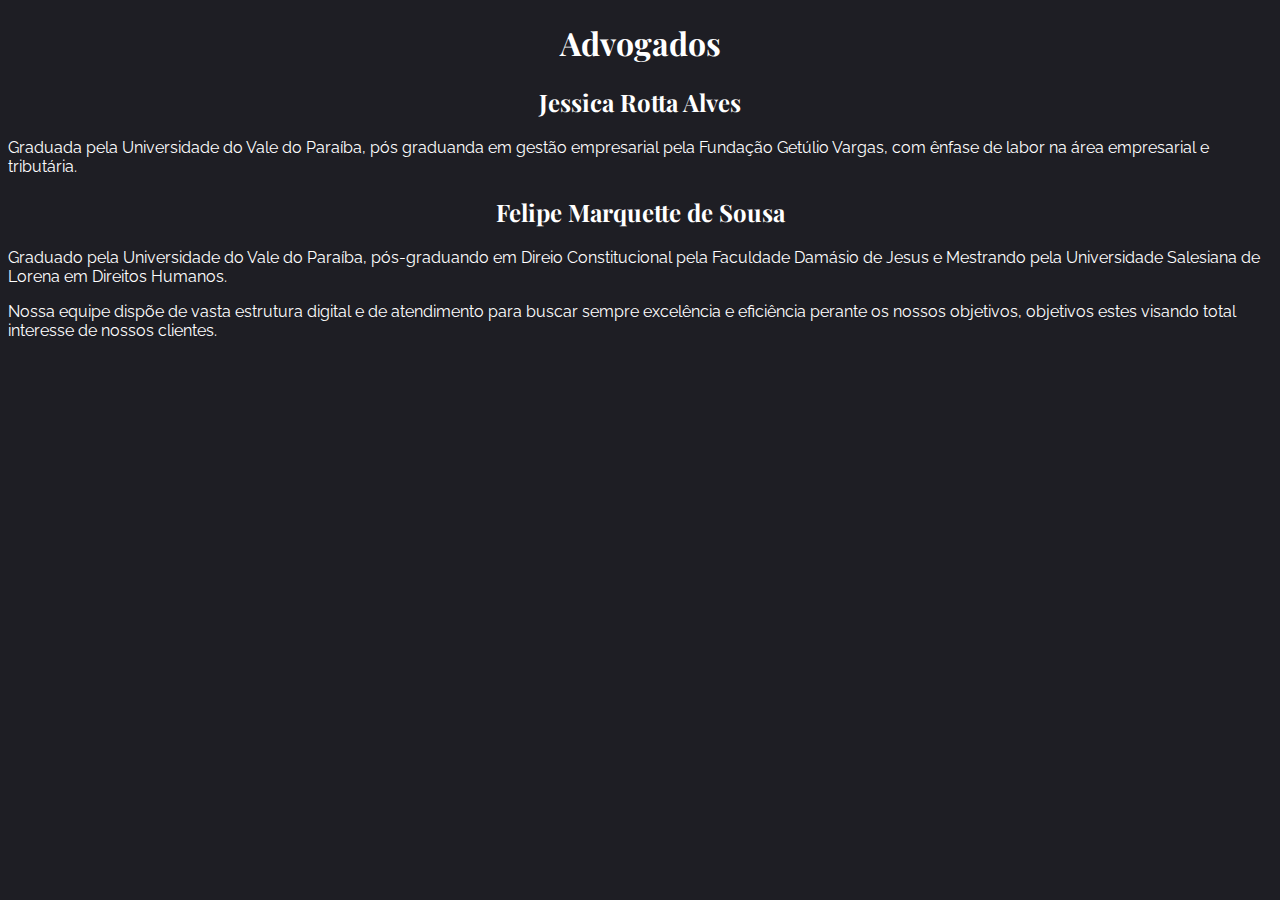
==== advogados.html @ d1c3782e "Create advogados.html" ====
<!DOCTYPE html>
<html>
<head>
	<title>Advogados</title>
	<link href="https://fonts.googleapis.com/css?family=Playfair+Display|Raleway" rel="stylesheet">
	<link href="main.css" type="text/css" rel="stylesheet">
</head>
<body>

	<h1>Advogados</h1>

	<h2>Jessica Rotta Alves</h2>

	<p>Graduada pela Universidade do Vale do Paraíba, pós graduanda em gestão empresarial pela Fundação Getúlio Vargas, com ênfase de labor na área empresarial e tributária.</p>

  <h2>Felipe Marquette de Sousa</h2>

	<p>Graduado pela Universidade do Vale do Paraíba, pós-graduando em Direio Constitucional pela Faculdade Damásio de Jesus e Mestrando pela Universidade Salesiana de Lorena em Direitos Humanos.</p>

	<p>Nossa equipe dispõe de vasta estrutura digital e de atendimento para buscar sempre excelência e eficiência perante os nossos objetivos, objetivos estes visando total interesse de nossos clientes.</p>

</body>
</html>
---- main.css ----
h1, h2 {
	font-family: 'playfair display';
	text-align: center;
	color: #fff;
}

p {
	font-family: 'Raleway';
	color: #fff;
}

li {
	color: #666666;
  	display: inline-block;
  	font-family: 'Raleway', sans-serif;
  	font-size: 12px;
  	font-weight: 100;
  	letter-spacing: 2px;
  	margin: 20px;
  	text-transform: uppercase;
}

body {
	background-color: #1E1E24;
}
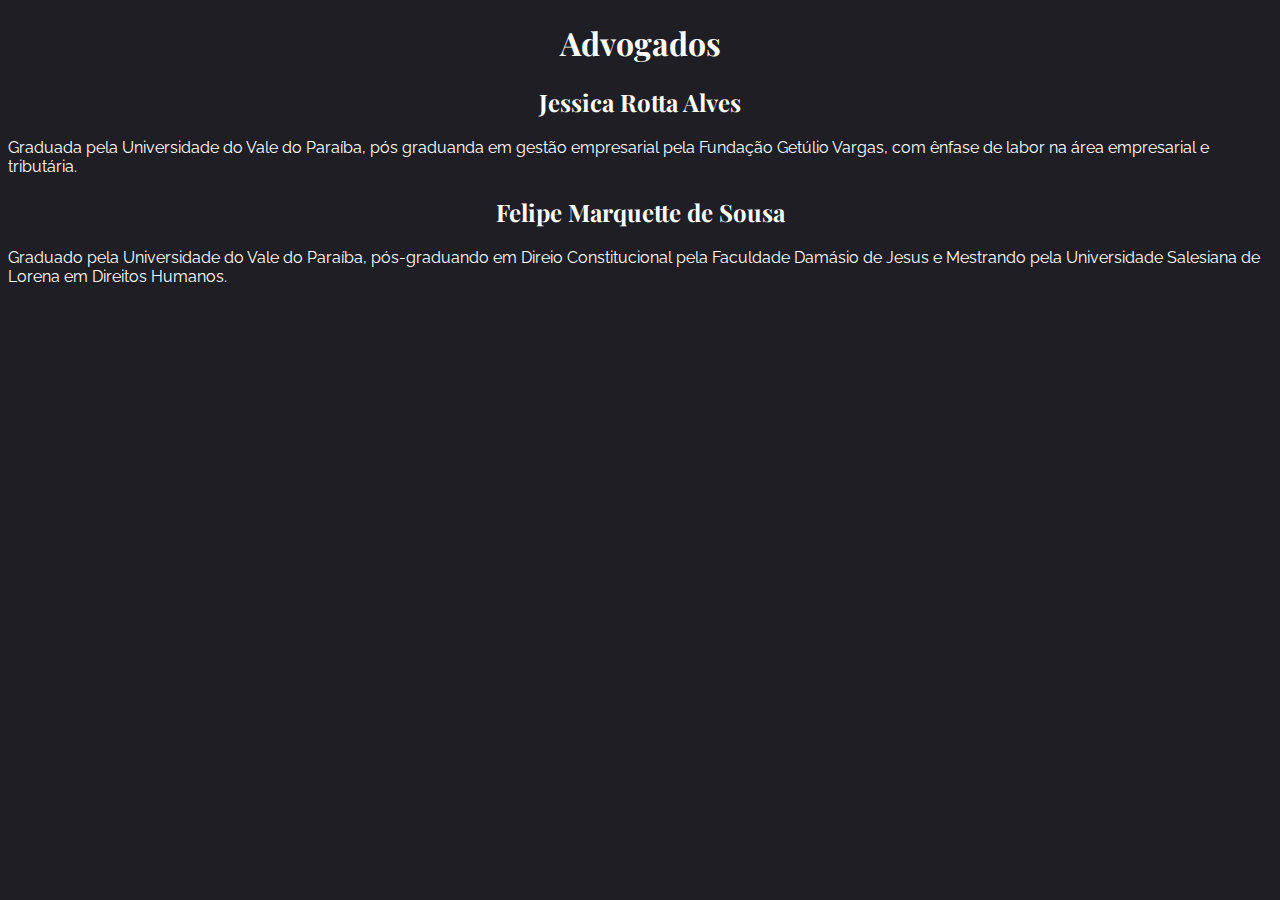
==== commit 19869f62: "Update advogados.html" ====
--- a/advogados.html
+++ b/advogados.html
@@ -17,7 +17,5 @@
 
 	<p>Graduado pela Universidade do Vale do Paraíba, pós-graduando em Direio Constitucional pela Faculdade Damásio de Jesus e Mestrando pela Universidade Salesiana de Lorena em Direitos Humanos.</p>
 
-	<p>Nossa equipe dispõe de vasta estrutura digital e de atendimento para buscar sempre excelência e eficiência perante os nossos objetivos, objetivos estes visando total interesse de nossos clientes.</p>
-
 </body>
 </html>
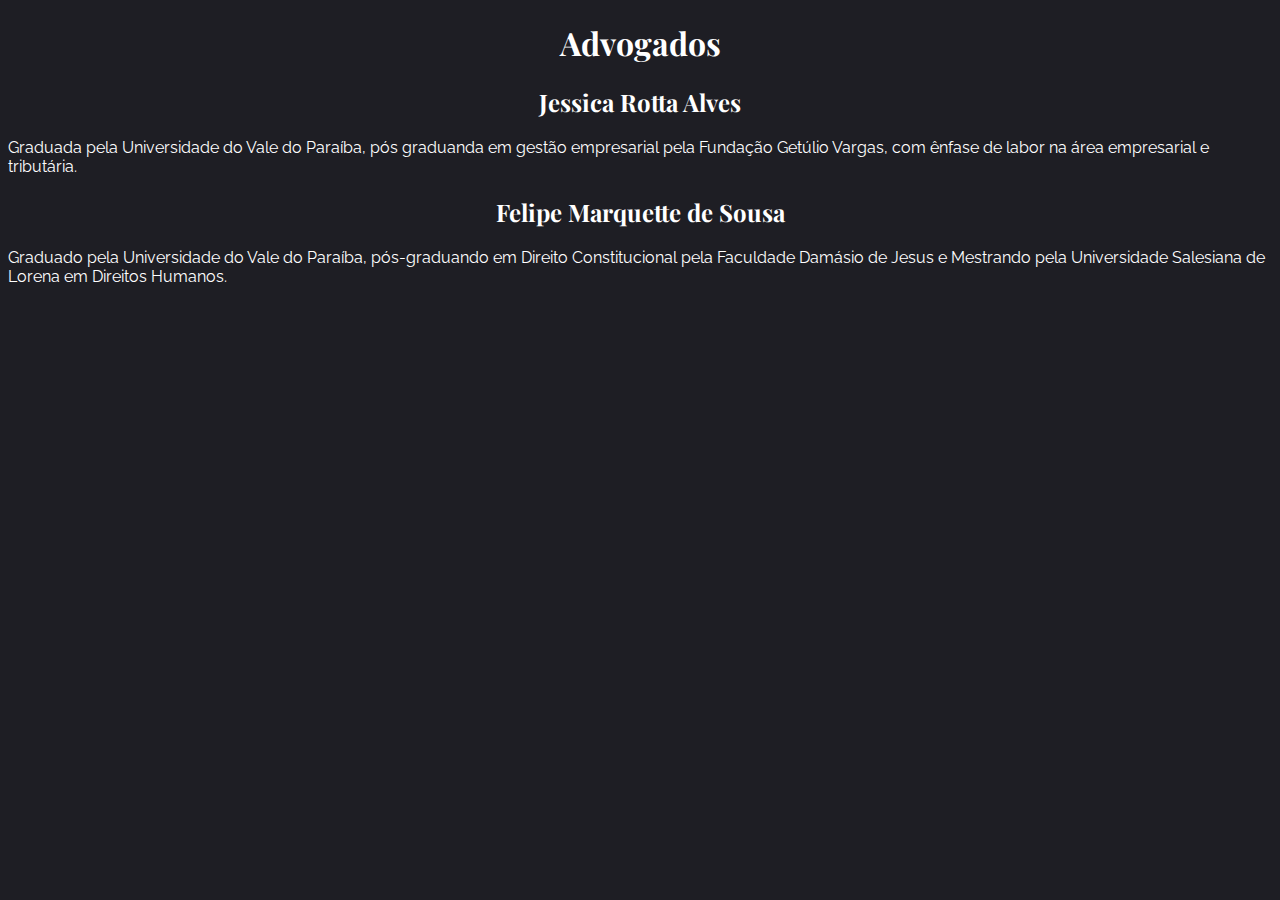
==== commit aa428e79: "Update advogados.html" ====
--- a/advogados.html
+++ b/advogados.html
@@ -3,7 +3,7 @@
 <head>
 	<title>Advogados</title>
 	<link href="https://fonts.googleapis.com/css?family=Playfair+Display|Raleway" rel="stylesheet">
-	<link href="main.css" type="text/css" rel="stylesheet">
+	<link href="index.css" type="text/css" rel="stylesheet">
 </head>
 <body>
 
@@ -15,7 +15,7 @@
 
   <h2>Felipe Marquette de Sousa</h2>
 
-	<p>Graduado pela Universidade do Vale do Paraíba, pós-graduando em Direio Constitucional pela Faculdade Damásio de Jesus e Mestrando pela Universidade Salesiana de Lorena em Direitos Humanos.</p>
+	<p>Graduado pela Universidade do Vale do Paraíba, pós-graduando em Direito Constitucional pela Faculdade Damásio de Jesus e Mestrando pela Universidade Salesiana de Lorena em Direitos Humanos.</p>
 
 </body>
 </html>
--- a/index.css
+++ b/index.css
@@ -0,0 +1,25 @@
+h1, h2 {
+	font-family: 'playfair display';
+	text-align: center;
+	color: #fff;
+}
+
+p {
+	font-family: 'Raleway';
+	color: #fff;
+}
+
+li {
+	color: #666666;
+  	display: inline-block;
+  	font-family: 'Raleway', sans-serif;
+  	font-size: 12px;
+  	font-weight: 100;
+  	letter-spacing: 2px;
+  	margin: 20px;
+  	text-transform: uppercase;
+}
+
+body {
+	background-color: #1E1E24;
+}
